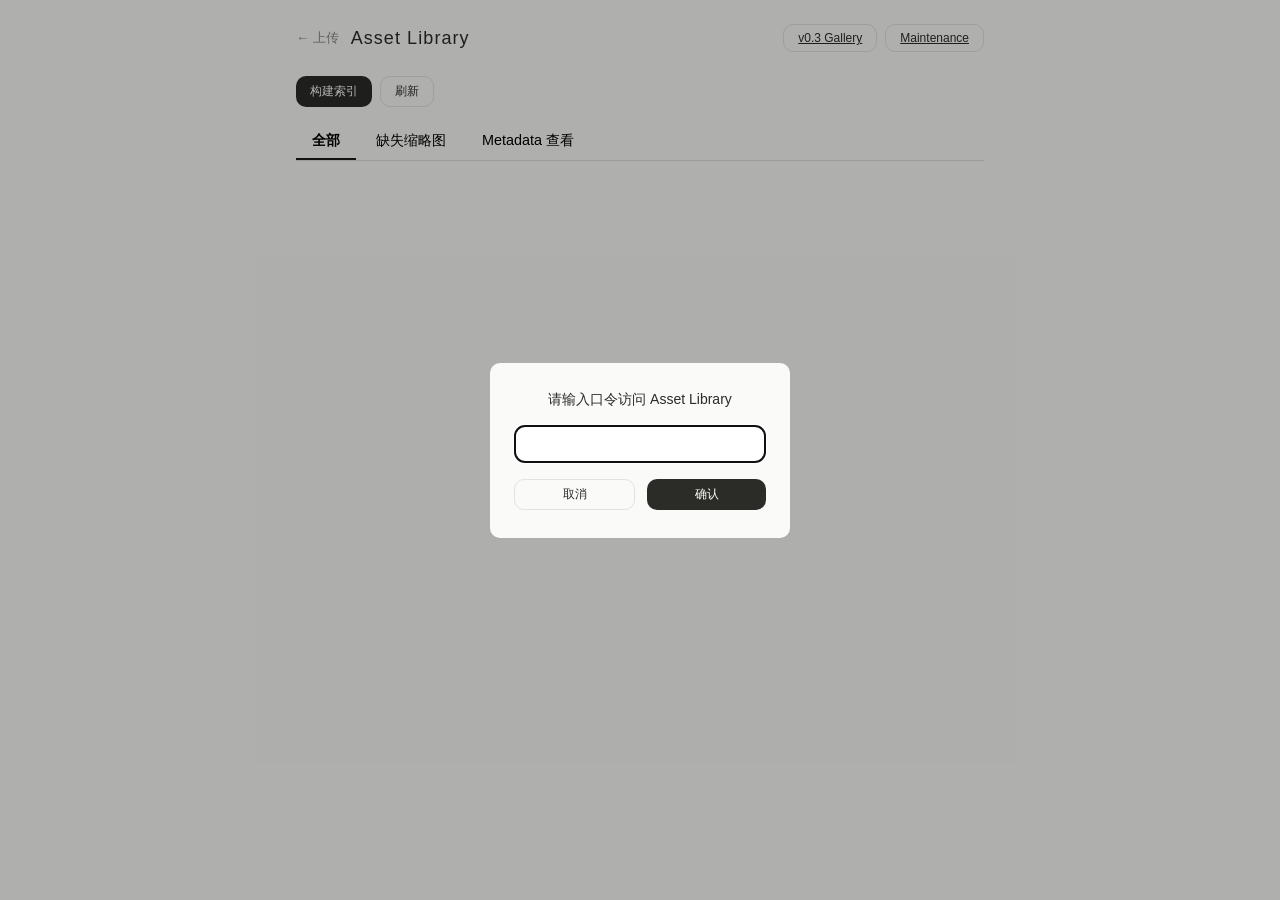
==== asset-library.html @ b52dc361 "v0.3.1 pictures" ====
<!DOCTYPE html>
<html lang="zh-CN">
<head>
<meta charset="UTF-8">
<meta name="viewport" content="width=device-width, initial-scale=1.0">
<title>Asset Library — ROUZHEN Studio v0.3.1</title>
<link rel="stylesheet" href="css/gallery.css">
<style>
.asset-card {
  position: relative;
  cursor: pointer;
  background: #fff;
  border-radius: 8px;
  overflow: hidden;
  transition: box-shadow 0.15s;
}
.asset-card:hover {
  box-shadow: 0 2px 8px rgba(0,0,0,0.1);
}
.asset-thumb {
  width: 100%;
  aspect-ratio: 1;
  object-fit: cover;
  display: block;
  background: #f0f0ec;
}
.asset-info {
  padding: 8px;
  font-size: 0.7rem;
}
.asset-id {
  font-family: monospace;
  color: #666;
  font-size: 0.65rem;
  margin-bottom: 2px;
  white-space: nowrap;
  overflow: hidden;
  text-overflow: ellipsis;
}
.asset-name {
  color: #333;
  white-space: nowrap;
  overflow: hidden;
  text-overflow: ellipsis;
}
.asset-date {
  font-size: 0.55rem;
  color: #999;
  margin-top: 2px;
}
.status-badge {
  position: absolute;
  top: 6px;
  right: 6px;
  font-size: 0.6rem;
  padding: 2px 6px;
  border-radius: 3px;
  font-weight: bold;
}
.status-generated { background: #e8f5e9; color: #2a6; }
.status-missing { background: #fff3e0; color: #e65100; }
.status-pending { background: #e3f2fd; color: #1565c0; }

.tab-bar {
  display: flex;
  gap: 4px;
  margin-bottom: 16px;
  border-bottom: 1px solid #ddd;
}
.tab {
  padding: 8px 16px;
  border: none;
  background: transparent;
  cursor: pointer;
  font-size: 0.9rem;
  border-bottom: 2px solid transparent;
}
.tab.active {
  border-bottom-color: #1a1a1a;
  font-weight: bold;
}

.empty-state {
  text-align: center;
  padding: 40px 20px;
  color: #888;
}

.action-buttons {
  display: flex;
  gap: 8px;
  margin-bottom: 16px;
  flex-wrap: wrap;
}

.metadata-panel {
  background: #f8f8f5;
  border-radius: 6px;
  padding: 12px;
  font-size: 0.8rem;
  margin-top: 12px;
  max-height: 300px;
  overflow-y: auto;
}
.metadata-panel pre {
  margin: 0;
  white-space: pre-wrap;
  word-break: break-all;
}
</style>
</head>
<body>

<main class="gallery-container">

  <header class="gallery-header">
    <a href="/" class="gallery-back">← 上传</a>
    <h1>Asset Library</h1>
    <div class="gallery-actions">
      <a href="gallery.html" class="btn btn-sm btn-outline">v0.3 Gallery</a>
      <a href="maintenance.html" class="btn btn-sm btn-outline">Maintenance</a>
    </div>
  </header>

  <div class="action-buttons">
    <button id="buildIndexBtn" class="btn btn-sm btn-primary">构建索引</button>
    <button id="refreshBtn" class="btn btn-sm btn-outline">刷新</button>
  </div>

  <div class="tab-bar">
    <button class="tab active" data-tab="all">全部</button>
    <button class="tab" data-tab="missing">缺失缩略图</button>
    <button class="tab" data-tab="metadata">Metadata 查看</button>
  </div>

  <div id="statusEl" class="gallery-status"></div>

  <!-- Tab 1: 全部 + 缺失缩略图 -->
  <div id="gridContainer">
    <div id="assetGrid" class="gallery-grid"></div>
  </div>

  <!-- Tab 2: Metadata 查看 -->
  <div id="metadataContainer" hidden>
    <p style="color:#666;font-size:0.85rem;">从列表中点击任意资产卡片，可在此查看完整 metadata。</p>
    <div id="metadataPanel" class="metadata-panel" hidden>
      <pre id="metadataContent"></pre>
    </div>
  </div>

</main>

<!-- Markdown 复制 Toast -->
<div id="toast" class="toast" hidden></div>

<!-- 口令浮层 -->
<div id="tokenOverlay" class="overlay" hidden>
  <div class="overlay-card">
    <p class="overlay-text">请输入口令访问 Asset Library</p>
    <input id="tokenInput" class="token-input" type="password">
    <div class="overlay-actions">
      <button id="tokenCancelBtn" class="btn btn-sm btn-outline" type="button">取消</button>
      <button id="tokenConfirmBtn" class="btn btn-sm btn-primary" type="button">确认</button>
    </div>
  </div>
</div>

<script src="js/asset-library.js"></script>
</body>
</html>
---- css/gallery.css ----
/* ROUZHEN Studio — gallery.css */
/* 素材库页面样式 */

:root {
  --color-bg: #fafaf8;
  --color-text: #2b2b28;
  --color-muted: #8a8a82;
  --color-line: #e3e2dd;
  --color-accent: #2b2b28;
  --radius: 10px;
}

* {
  box-sizing: border-box;
}

[hidden] {
  display: none !important;
}

body {
  margin: 0;
  background: var(--color-bg);
  color: var(--color-text);
  font-family: -apple-system, BlinkMacSystemFont, "PingFang SC", "Hiragino Sans GB",
    "Microsoft YaHei", sans-serif;
  -webkit-font-smoothing: antialiased;
}

/* 容器 */

.gallery-container {
  max-width: 720px;
  margin: 0 auto;
  padding: 24px 16px 80px;
  min-height: 100vh;
}

/* 头部 */

.gallery-header {
  display: flex;
  align-items: center;
  gap: 12px;
  margin-bottom: 24px;
  flex-wrap: wrap;
}

.gallery-back {
  font-size: 13px;
  color: var(--color-muted);
  text-decoration: none;
  flex-shrink: 0;
}

.gallery-back:hover {
  color: var(--color-text);
}

.gallery-header h1 {
  font-size: 18px;
  font-weight: 500;
  letter-spacing: 0.06em;
  margin: 0;
  flex: 1;
}

.gallery-actions {
  display: flex;
  gap: 8px;
  flex-shrink: 0;
}

/* 按钮 */

.btn {
  appearance: none;
  border: none;
  border-radius: var(--radius);
  padding: 10px 20px;
  font-size: 13px;
  font-weight: 500;
  cursor: pointer;
  transition: opacity 0.15s ease;
}

.btn:active {
  opacity: 0.7;
}

.btn:disabled {
  opacity: 0.35;
  cursor: not-allowed;
}

.btn-sm {
  padding: 6px 14px;
  font-size: 12px;
}

.btn-outline {
  background: transparent;
  color: var(--color-text);
  border: 1px solid var(--color-line);
}

.btn-primary {
  background: var(--color-accent);
  color: #fff;
}

/* 日期标题 */

.gallery-date-header {
  font-size: 13px;
  font-weight: 500;
  color: var(--color-muted);
  padding: 16px 0 8px;
  border-bottom: 1px solid var(--color-line);
  margin-bottom: 8px;
}

/* 每日网格 */

.gallery-day-grid {
  display: grid;
  grid-template-columns: repeat(auto-fill, minmax(120px, 1fr));
  gap: 8px;
  margin-bottom: 16px;
}

/* 素材卡片 */

.gallery-card {
  position: relative;
  border-radius: 8px;
  overflow: hidden;
  background: #f0f0ec;
  cursor: pointer;
  transition: box-shadow 0.15s ease;
}

.gallery-card:hover {
  box-shadow: 0 2px 8px rgba(0, 0, 0, 0.08);
}

.gallery-card--selected {
  box-shadow: 0 0 0 2px var(--color-accent);
}

.gallery-card-check {
  position: absolute;
  top: 6px;
  left: 6px;
  z-index: 2;
}

.gallery-card-check input {
  width: 16px;
  height: 16px;
  cursor: pointer;
  accent-color: var(--color-accent);
}

.gallery-card-thumb {
  width: 100%;
  aspect-ratio: 1;
  object-fit: cover;
  display: block;
}

.gallery-card-info {
  padding: 6px 8px;
}

.gallery-card-name {
  font-size: 10px;
  color: var(--color-muted);
  display: block;
  overflow: hidden;
  text-overflow: ellipsis;
  white-space: nowrap;
}

/* 加载更多 */

.load-more {
  text-align: center;
  padding: 24px 0;
}

/* 状态 */

.gallery-status {
  text-align: center;
  font-size: 12px;
  color: var(--color-muted);
  min-height: 16px;
  margin-top: 16px;
}

/* 口令浮层（复用主站样式） */

.overlay {
  position: fixed;
  inset: 0;
  background: rgba(0, 0, 0, 0.3);
  display: flex;
  align-items: center;
  justify-content: center;
  padding: 24px;
  z-index: 10;
}

.overlay-card {
  background: var(--color-bg);
  border-radius: var(--radius);
  padding: 28px 24px;
  width: 100%;
  max-width: 300px;
  display: flex;
  flex-direction: column;
  gap: 16px;
}

.overlay-text {
  margin: 0;
  font-size: 14px;
  text-align: center;
  color: var(--color-text);
}

.token-input {
  width: 100%;
  padding: 10px 14px;
  border-radius: var(--radius);
  border: 1px solid var(--color-line);
  background: #fff;
  font-size: 14px;
  text-align: center;
}

.overlay-actions {
  display: flex;
  gap: 12px;
}

.overlay-actions .btn {
  flex: 1;
}
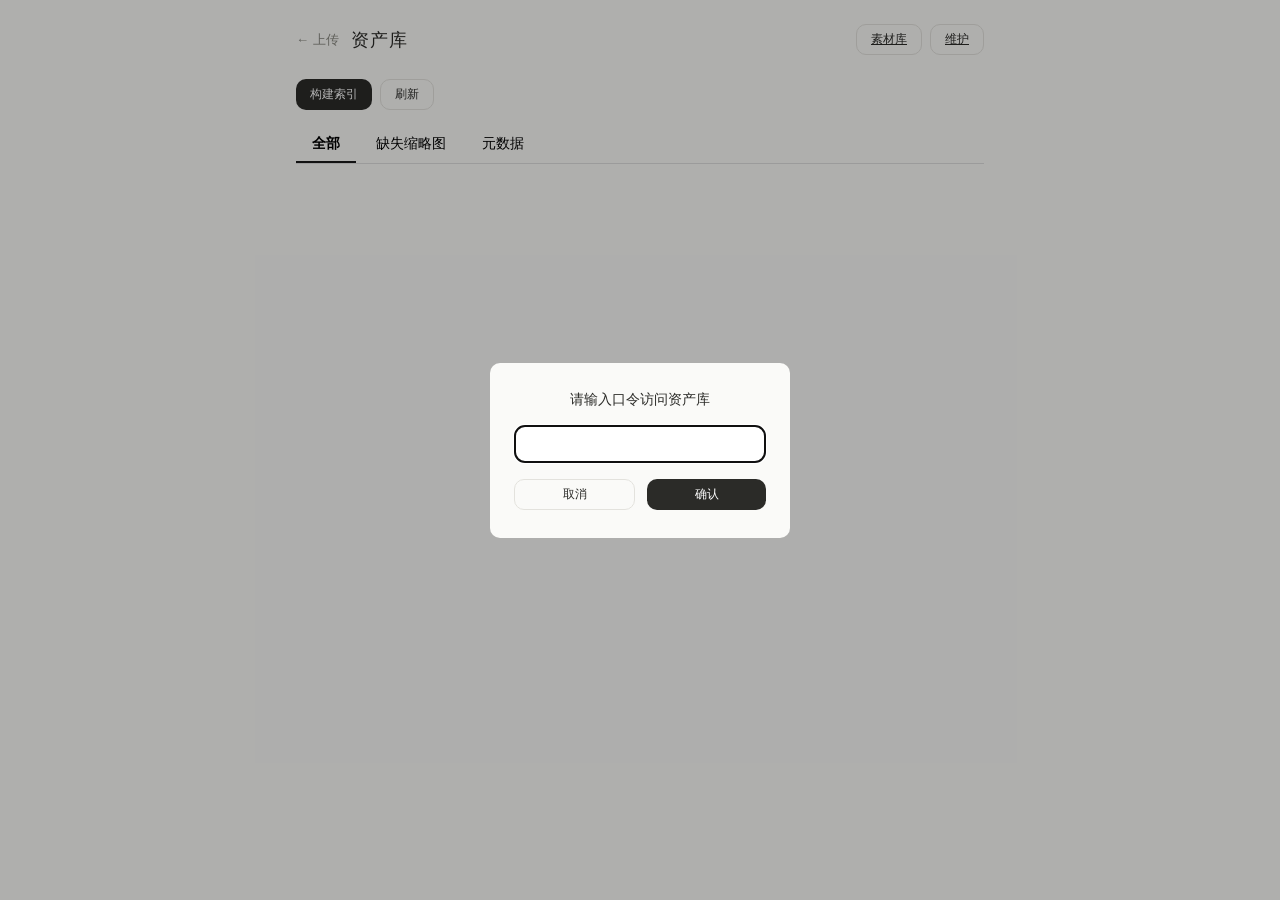
==== commit 4ed6a142: "0.3.5" ====
--- a/asset-library.html
+++ b/asset-library.html
@@ -115,10 +115,10 @@
 
   <header class="gallery-header">
     <a href="/" class="gallery-back">← 上传</a>
-    <h1>Asset Library</h1>
+    <h1>资产库</h1>
     <div class="gallery-actions">
-      <a href="gallery.html" class="btn btn-sm btn-outline">v0.3 Gallery</a>
-      <a href="maintenance.html" class="btn btn-sm btn-outline">Maintenance</a>
+      <a href="gallery.html" class="btn btn-sm btn-outline">素材库</a>
+      <a href="maintenance.html" class="btn btn-sm btn-outline">维护</a>
     </div>
   </header>
 
@@ -130,19 +130,19 @@
   <div class="tab-bar">
     <button class="tab active" data-tab="all">全部</button>
     <button class="tab" data-tab="missing">缺失缩略图</button>
-    <button class="tab" data-tab="metadata">Metadata 查看</button>
+    <button class="tab" data-tab="metadata">元数据</button>
   </div>
 
   <div id="statusEl" class="gallery-status"></div>
 
-  <!-- Tab 1: 全部 + 缺失缩略图 -->
+  <!-- 标签 1：全部 + 缺失缩略图 -->
   <div id="gridContainer">
     <div id="assetGrid" class="gallery-grid"></div>
   </div>
 
-  <!-- Tab 2: Metadata 查看 -->
+  <!-- 标签 2：元数据 -->
   <div id="metadataContainer" hidden>
-    <p style="color:#666;font-size:0.85rem;">从列表中点击任意资产卡片，可在此查看完整 metadata。</p>
+    <p style="color:#666;font-size:0.85rem;">从列表中点击任意资产卡片，可在此查看完整元数据。</p>
     <div id="metadataPanel" class="metadata-panel" hidden>
       <pre id="metadataContent"></pre>
     </div>
@@ -156,7 +156,7 @@
 <!-- 口令浮层 -->
 <div id="tokenOverlay" class="overlay" hidden>
   <div class="overlay-card">
-    <p class="overlay-text">请输入口令访问 Asset Library</p>
+    <p class="overlay-text">请输入口令访问资产库</p>
     <input id="tokenInput" class="token-input" type="password">
     <div class="overlay-actions">
       <button id="tokenCancelBtn" class="btn btn-sm btn-outline" type="button">取消</button>
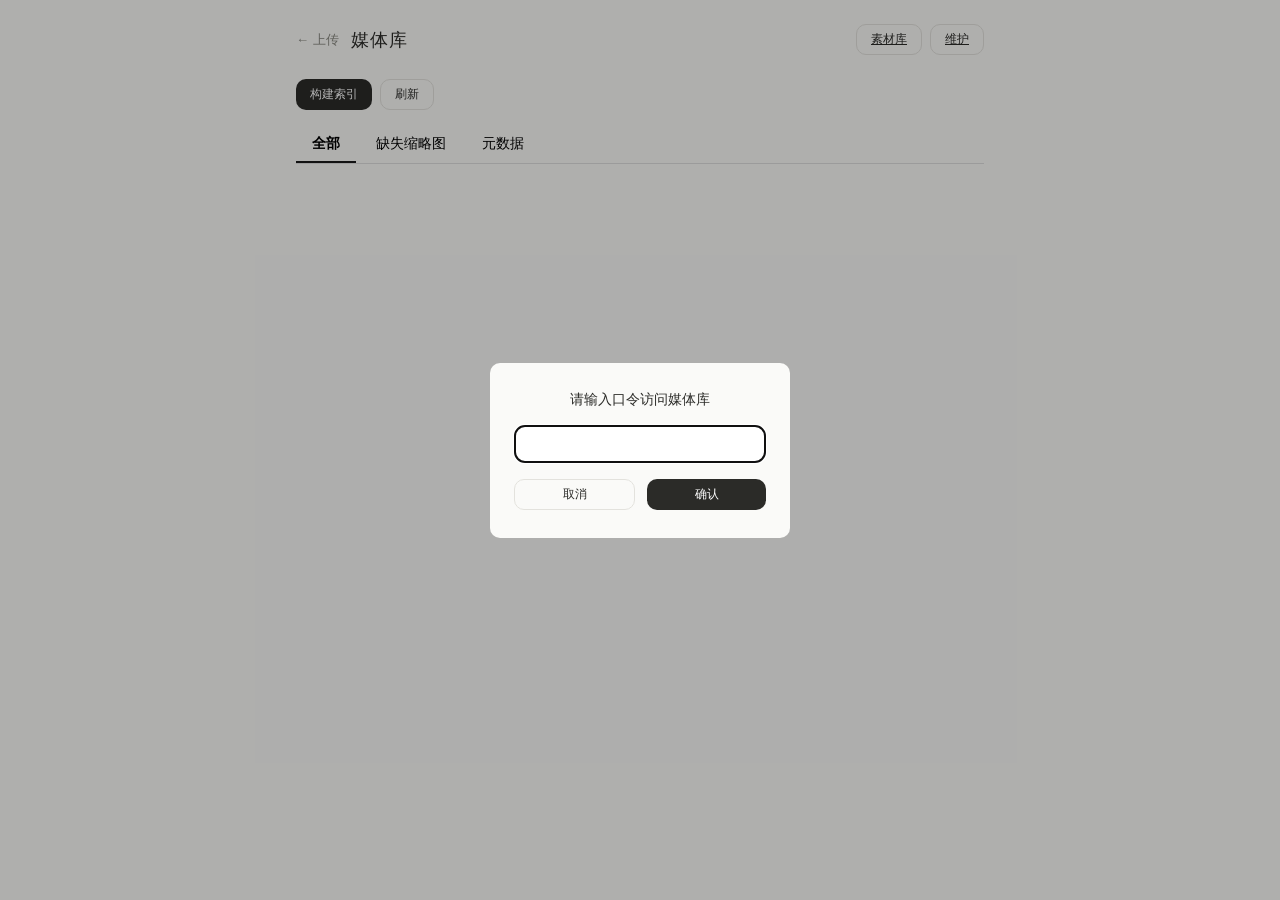
==== commit 5e4d8c5c: "v0.3.9" ====
--- a/asset-library.html
+++ b/asset-library.html
@@ -115,7 +115,7 @@
 
   <header class="gallery-header">
     <a href="/" class="gallery-back">← 上传</a>
-    <h1>资产库</h1>
+    <h1>媒体库</h1>
     <div class="gallery-actions">
       <a href="gallery.html" class="btn btn-sm btn-outline">素材库</a>
       <a href="maintenance.html" class="btn btn-sm btn-outline">维护</a>
@@ -156,7 +156,7 @@
 <!-- 口令浮层 -->
 <div id="tokenOverlay" class="overlay" hidden>
   <div class="overlay-card">
-    <p class="overlay-text">请输入口令访问资产库</p>
+    <p class="overlay-text">请输入口令访问媒体库</p>
     <input id="tokenInput" class="token-input" type="password">
     <div class="overlay-actions">
       <button id="tokenCancelBtn" class="btn btn-sm btn-outline" type="button">取消</button>
